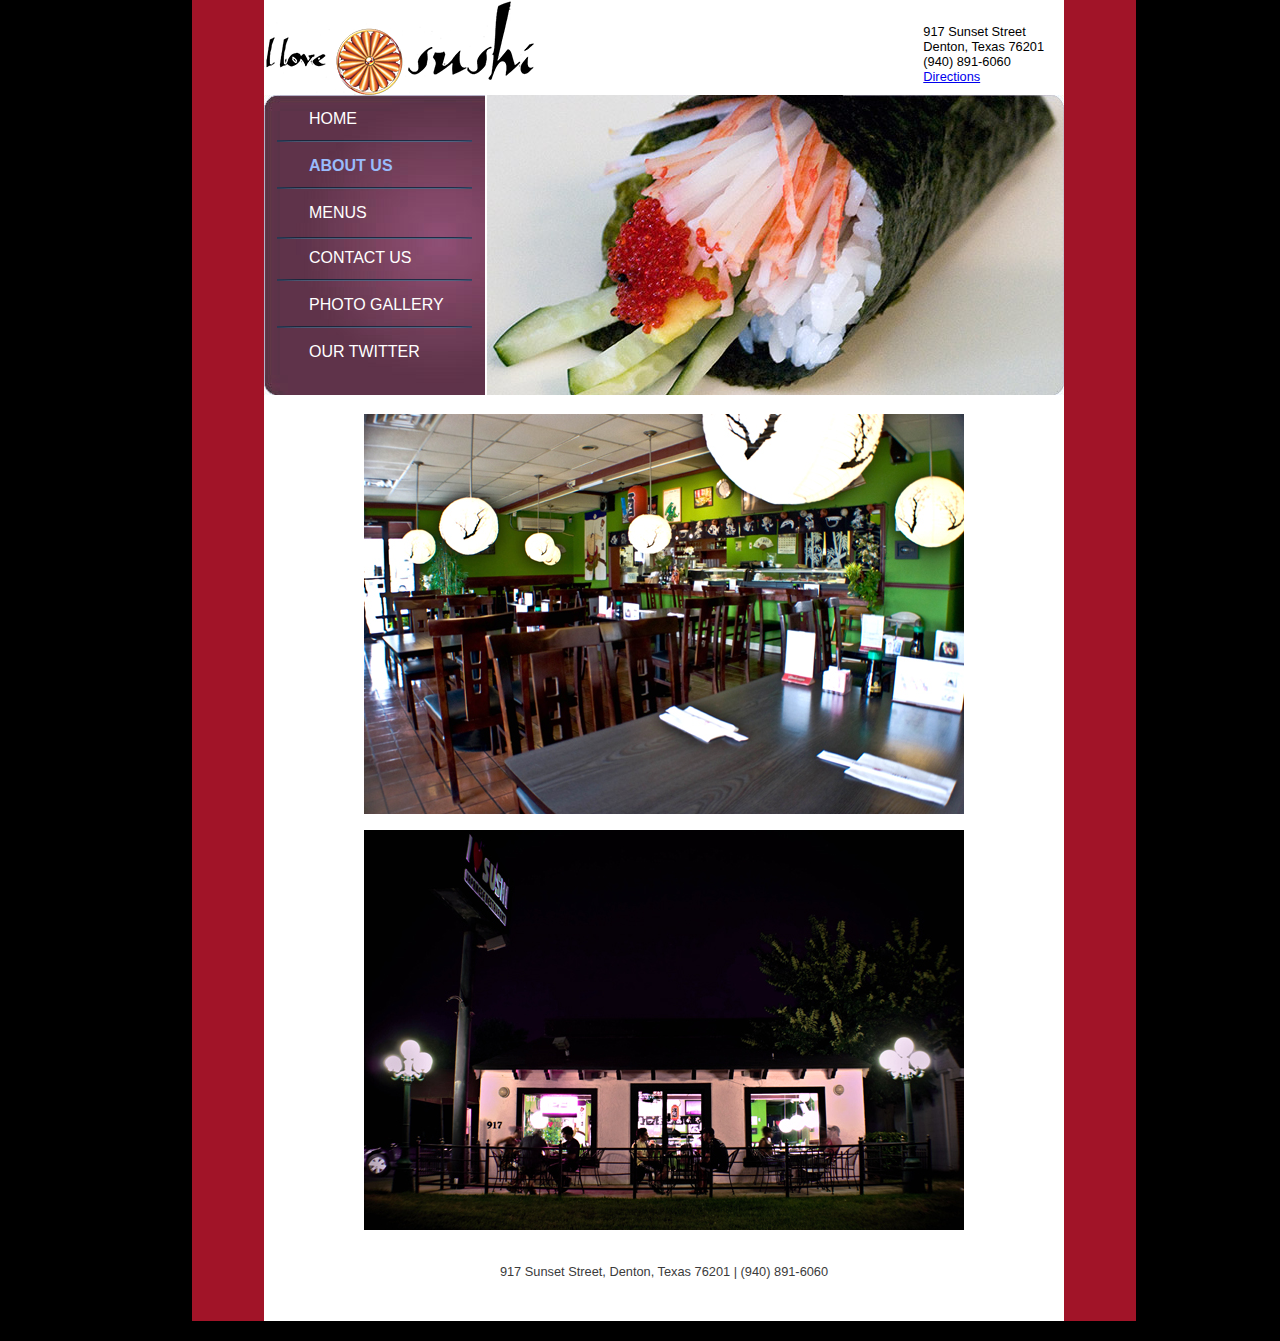
==== aboutus/index.html @ ff8edf1f "Initial commit" ====
<!DOCTYPE html PUBLIC "-//W3C//DTD XHTML 1.0 Transitional//EN" "http://www.w3.org/TR/xhtml1/DTD/xhtml1-transitional.dtd">
<html xmlns="http://www.w3.org/1999/xhtml">
<head>
<meta http-equiv="Content-Type" content="text/html; charset=utf-8" />
<title>I Love Sushi | About Us</title>
<link href="/stylesheets/reset.css" rel="stylesheet" type="text/css" />
<link href="/stylesheets/main.css" rel="stylesheet" type="text/css" />
<script type="text/javascript">

  var _gaq = _gaq || [];
  _gaq.push(['_setAccount', 'UA-19092516-1']);
  _gaq.push(['_trackPageview']);

  (function() {
    var ga = document.createElement('script'); ga.type = 'text/javascript'; ga.async = true;
    ga.src = ('https:' == document.location.protocol ? 'https://ssl' : 'http://www') + '.google-analytics.com/ga.js';
    var s = document.getElementsByTagName('script')[0]; s.parentNode.insertBefore(ga, s);
  })();

</script>
</head>

<body>
<div id="content">
  <div id="page">
    <div id="head"><a href="/"><img src="/images/ilovesushi_logo.png" alt="logo" width="272" height="98" id="ilovesushi_logo" /></a>
      <p class="info">917 Sunset Street<br />
        Denton, Texas 76201<br/>
        (940) 891-6060<br />
        <a href="http://maps.google.com/maps?f=q&source=s_q&hl=en&geocode=&q=i+love+sushi,+denton,+tx&sll=37.0625,-95.677068&sspn=45.957536,39.902344&ie=UTF8&hq=i+love+sushi,&hnear=Denton,+Texas&z=14&iwloc=A" target="_blank">Directions</a> </p>
    </div>
  <div id="top">
    <div id="menubar">
      <div class="line_fake"></div>
      <div class="menu_item"> <a href="/" class="menu_link">HOME</a></div>
      <div class="line"></div>
      <div class="menu_item"><a href="/aboutus" class="selected">ABOUT US</a></div>
      <div class="line"></div>
      <div class="menu_item"> <a href="/menu" class="menu_link">MENUS</a>
      <div class="line"></div></div>
      <div class="menu_item"> <a href="/contactus" class="menu_link">CONTACT US</a></div>
      <div class="line"></div>
      <div class="menu_item"> <a href="/gallery" class="menu_link">PHOTO GALLERY</a> </div>
      <div class="line"></div>
      <div class="menu_item"> <a href="http://twitter.com/ILoveSushiTX" class="menu_link" target="_blank">OUR TWITTER</a> </div>
    </div>
    <div id="right_column">
      <div id="slide-show">
        <ul id="slide-images">
         <li><a href="/menu"><img src="/images/hand-roll.jpg" alt="hand roll" width="577" height="300" title="One" /></a>
        </ul>
      </div>
    </div>
  </div>
  <br />
  <div id="middle"><div align="center">
  <img src="../images/ilovesushi_inside.jpg" width="600" height="400" alt="inside view" /><br /><br />

<img src="../images/ilovesushi_outside.jpg" width="600" height="400" alt="inside view" /></div>
  </div>
  <div id="bottom"></div>
  <div id="footer">
    <p class="info">917 Sunset Street, Denton, Texas 76201 | (940) 891-6060</p>
  </div>
  </div>
</div>
</body>
</html>
---- stylesheets/main.css ----
@charset "UTF-8";
/* CSS Document */
html{
	font-family: GEORGIA, arial, san-serif;
}
body{
	position: relative;
	font-family: GEORGIA, arial, san-serif;
	background:#000;
}
div#content{
	width: 56em;
	left: 50%;
	position: relative;
	margin-left: -28em;
	background-color: /*#ee1e3b*/#a11428;
	margin-top: 0em;
	padding-right: 1.5em;
	padding-left: 1.5em;
	-moz-border-radius:25px;
}
div#page{
	margin: 0 auto;
	width: 800px;
	background: #fff;
}
div#head{
	position: relative;
	height: 90px;
	width: 100%;
	/*background: url(/images/head_back.png) no-repeat;*/
}
/*img#ilovesushi_logo{
	position: relative;
	float: left;
	top: 27px;
	left: 15px;
}*/
div#head p.info{
	position: relative;
	height: 98%;
	top: 24px;
	right: 15px;
	float: right;
	margin-right:5px;
	font: normal .8em GEORGIA, arial, san-serif;
	
}
div#sake_story{
	position:absolute;
	right:0;
}
div#top{
	/*border-top: 4px solid #A1A5AE; 
	border-bottom: 4px solid #A1A5AE;*/
	padding-bottom: 1px;
	margin-top: 5px;
	margin-bottom: 2px;
}
div#menubar{
	float: left;
	margin-bottom: 1px;
	height: 300px;
	width: 221px;
	background: url(/images/menu_red.jpg) no-repeat;
}

div#menubar img.it{
	position: relative;
	top: 3px;
	left: -2px;
}
div#menubar div.menu_item{
	height: 45px;
	
}
div#menubar div.menu_item a{
	position: relative;
	left: 25px;
	color: #fff;
	line-height: 48px;
	margin-left: 20px;
	text-decoration: none;
}
div#menubar div.menu_item a.selected{
	/*text-decoration: underline;*/
	font-weight: 800;
	color: #99bbfb;
}
div#menubar div.line{
	height: 2px;
	background: url(/images/hr_replacement.png) no-repeat center bottom;
}
div#right_column{
	height: 300px;
	background-color: #fff;
	margin: 1px 0 0 223px;
	background: url(/images/top_back.png) no-repeat;
	/* width: 577px; */
}
iframe{
	-moz-border-radius-topleft: 2em;
}

iframe{
	-moz-border-radius-topleft: 2em;
}
div#middle{
	position: relative;
	margin-bottom: 1px;
}

div#middle{
	position: relative;
	margin-bottom: 1px;

}
div#middle_left{
	text-align: center;
	background-color: #DBE0E7;
	height: 280px;
	width: 221px;
	border-right: 1px solid #b0b7c2;
}
div#middle_left div.menu_item_title a{
	text-decoration: underline;
	font-size: 1.3em;
	text-transform: uppercase;
}
div#middle_left div.menu_item{
margin-top: auto;
margin-bottom: auto;
	padding: 5px 0;
}
div#middle_left div.menu_item p a{
	position: relative;
	float: left;
	margin-top: 0;
	margin-left: 10px;
	color: #192949;
	width: 200px;
	overflow: hidden;
	
}

div#middle_left div.menu_item p a.event_link{
	font-size: .9em;
}

div#middle_left div.menu_item p a.time{
	font-size: .8em;
}

div#middle_left div.line{
	height: 2px;
	background: url(/images/news_events_line.png) no-repeat center bottom;
}

div#middle_right{
	position: absolute;
	top: 0;
	height: 300px;
	width: 557px;
	margin: 1px 0 0 223px;
	padding-top: 10px;
	padding-left: 10px;
}
div#middle_right p{
	
}
p.about_us_text{
	position: relative;
	width: 95%;
	font-size: 1em;
	color: #344264;
	margin-bottom: 10px;
	margin-left: 10px;
	margin-right: 10px;
	text-align: justify;
}
div#bottom{
	
}
div#footer{
	position: relative;
	width: 100%;
	height: 90px;
	
	margin-bottom: 20px;
}
div#footer p.info{
	color: #3b3b3b;
	text-align: center;
	position: relative;
	top: 35px;
	font-size: .8em;
}
ul#slide-images{
	width: 577px;
}
div.about_us_images{
	position: relative;
	margin:0 auto;
	padding: 5px;
	background-color: #32405D;
	text-align: center;
}
div.about_us_images h1{
	margin-top: 2px;
	margin-bottom: 4px;
	color: #fff;
	font-size: 1em;
}
img.paddedImage{
	padding: 2px;
	margin: 1px;
	background-color: #fff;
}
#slide-images{
	position:relative;
	display:block;
	margin:0px;
	padding:0px;
	width:400px;
	height:300px;
	overflow:hidden;
}

#slide-images li{
	position:absolute;
	display:block;
	list-style-type:none;
	margin:0px;
	padding:0px;
	background-color:#FFFFFF;
}

#slide-images li img{
	display:block;
}

div#middle div#upper_div div.upper_divs{
	width: 33%;
	float: left;
	height: 150px;
}
div#middle div#upper_div div.upper_divs h2{
	font-size: 1.3em;
	margin-left: 20px;
}	
div#middle div#upper_div div.upper_divs p{
	margin-left: 30px;
}
div#div_1, div#div_2{
	border-right: 2px solid #fbfbfb;
	color: #313f5e;
}
div#div_3{
	color: #313f5e;
}
div#div_1 address, div#div_1 p{
	margin-top: 20px;
	width: 80%;
	margin-left: auto;
	margin-right: auto;
}
br.reset{
	float: none;
	clear: both;
}
div#middle div#lower_div{
}
div#middle div#lower_div h2{
	position: relative;
	font-size: 1.5em;
	font-weight: 500;
	left: 20px;
	color: #313f5e;
}
div#middle div#lower_div dl{
	width: 90%;
	margin: 0 auto 10px;
}
div#middle div#lower_div dt{
	margin-top: 20px;
	font-weight: 600;
	color: #313f5e;
	font-size: 1.1em;
}
div#middle div#lower_div dd{
	margin-top: 4px;
	color: #414141;
}
div#new_events_section{
	position: relative;
	height: 100%;
}
div#news_section{	
	position: relative;
	left: 0;
	width: 389px;
	height: 300px;
	overflow: auto;
	background-color: #DBE0E7;
	padding-top: 5px;
	padding-bottom: 5px;
}
div#news_section h1, div#events_section h1{
	font-size: 1.8em;
	font-weight: bold;
	margin-left: 20px;
	margin-top: 10px;
	color: #787878;
}
div#events_section{
	position: absolute;
	top: 0;
	right: 0;
	width: 389px;
	height: 300px;
	overflow: auto;
	padding-top: 5px;
	padding-bottom: 5px;
}
div#events_content,{
	position: relative;
	right: 10px;
	width:379px;
}
div#news_content{
	position: relative;
	left: 10px;
	width: 379px;
}
table{
	width: 798px;
}
table td{
	border: 1px solid #ccc;
}
a.return_link{
	font-size: .8em;
	margin-right: 20px;
	margin-left: 20px;
}
div.show_news_events{
	width: 700px;
	margin: 20px auto;
}
h1.news_events_title{
	color: #6e6e6b;
	font-size: 1.5em;
	font-weight: bold;
	text-transform: uppercase;

}
a.event_link{
	margin-top: 10px;
}
p.news_events_description{
	font-size: .9em;
}
div.menu_item p{
	margin: 0;
	padding: 0;
}
a.short_description{
	position: relative;
	font-size: .8em;
	width: 359px;
}
div#news_section div.line, div#events_section div.line{
	height: 2px;
	background: url(/images/news_events_line.png) repeat-x center bottom;
}
div.form p{
	margin: 5px 0;
}
div.error_messages div.errorExplanation{
	border: 1px solid red;
	padding: 10px;
	background-color: #ffc1c1;
}
div#notice{
	margin: 2px auto;
	text-align: center;
	padding: 5px;
	background: #f1ff71;
	border: 1px solid #e3df00;
}
.thumbnail{
	position: relative;
	z-index: 0;
	color: black;
	text-decoration: none;
}
.thumbnail:hover{
	background-color: transparent;
	z-index: 50;
}
.thumbnail span{ /*CSS for enlarged image*/
	position: absolute;
	background-color: #a11428;
	padding: 2px;
	left: 0px;
	border: 1px #000000;
	visibility: hidden;
	color: black;
	text-decoration: none;
}
.thumbnail span img{ /*CSS for enlarged image*/
	border-width: 0;
	padding: 5px;
}
.thumbnail:hover span{ /*CSS for enlarged image on hover*/
	visibility: visible;
	top: 0;
	left: 25px;
	top: 1px; /*position where enlarged image should offset horizontally */
1}
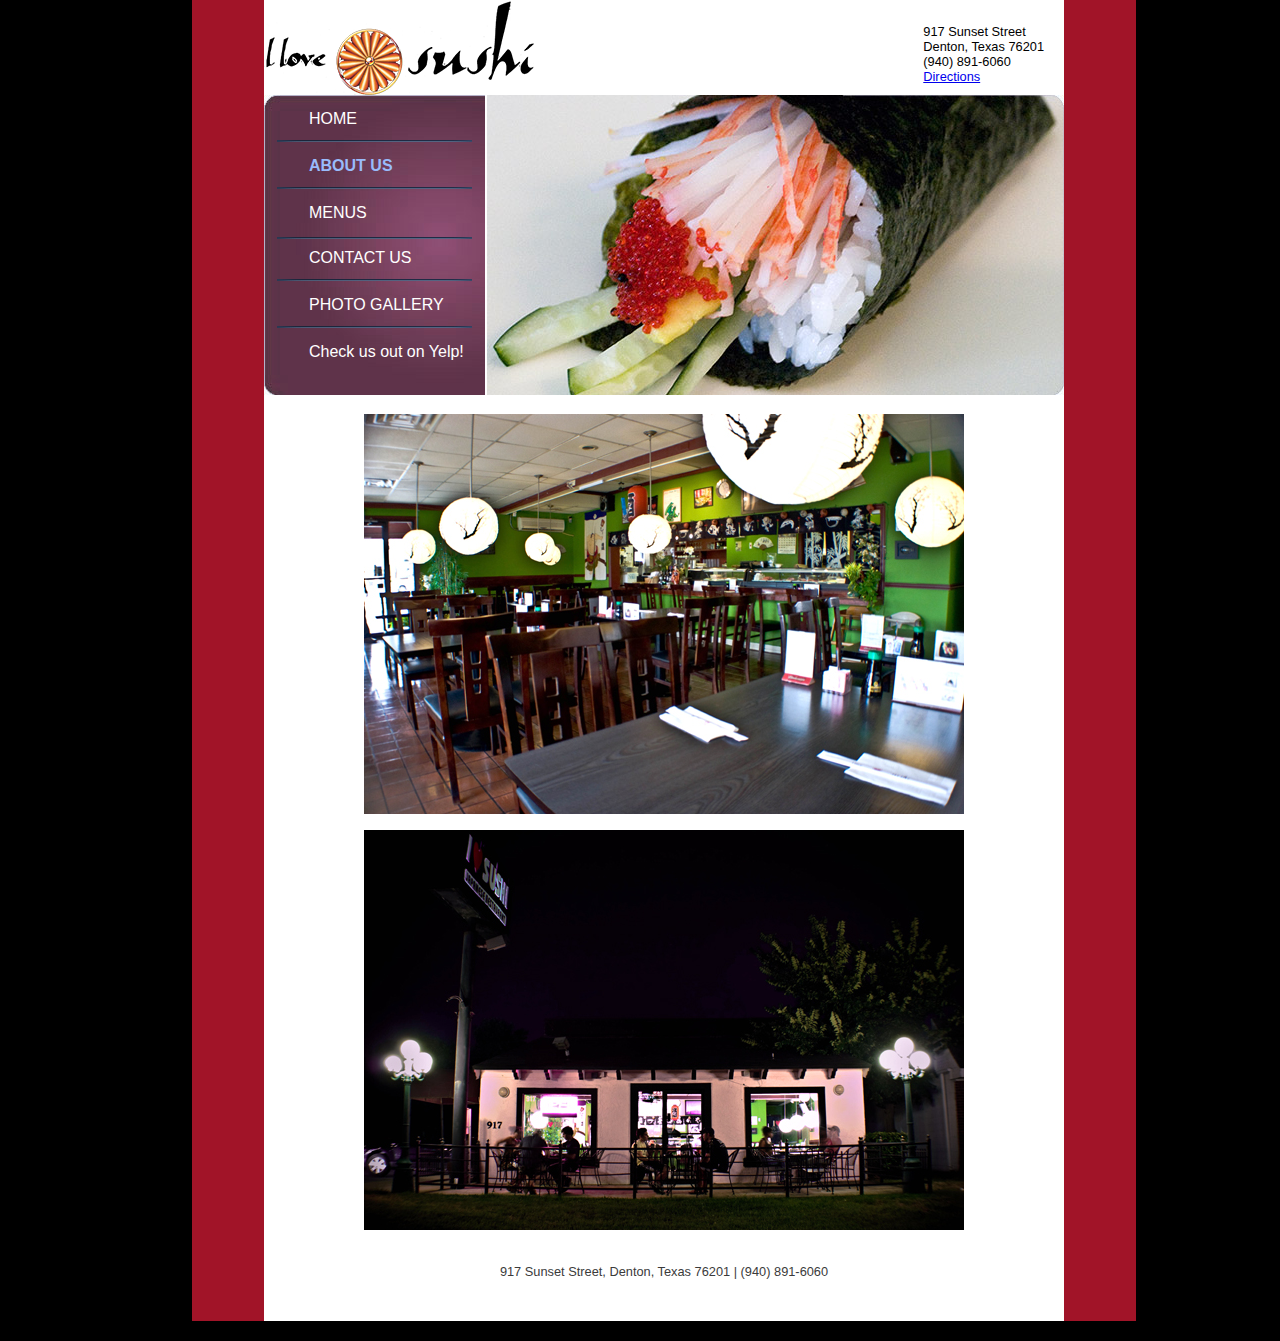
==== commit a5bbd95b: "Switch link to Yelp from Twitter" ====
--- a/aboutus/index.html
+++ b/aboutus/index.html
@@ -42,7 +42,7 @@
       <div class="line"></div>
       <div class="menu_item"> <a href="/gallery" class="menu_link">PHOTO GALLERY</a> </div>
       <div class="line"></div>
-      <div class="menu_item"> <a href="http://twitter.com/ILoveSushiTX" class="menu_link" target="_blank">OUR TWITTER</a> </div>
+      <div class="menu_item"> <a href="http://www.yelp.com/biz/i-love-sushi-denton" class="menu_link" target="_blank">Check us out on Yelp!</a> </div>
     </div>
     <div id="right_column">
       <div id="slide-show">
